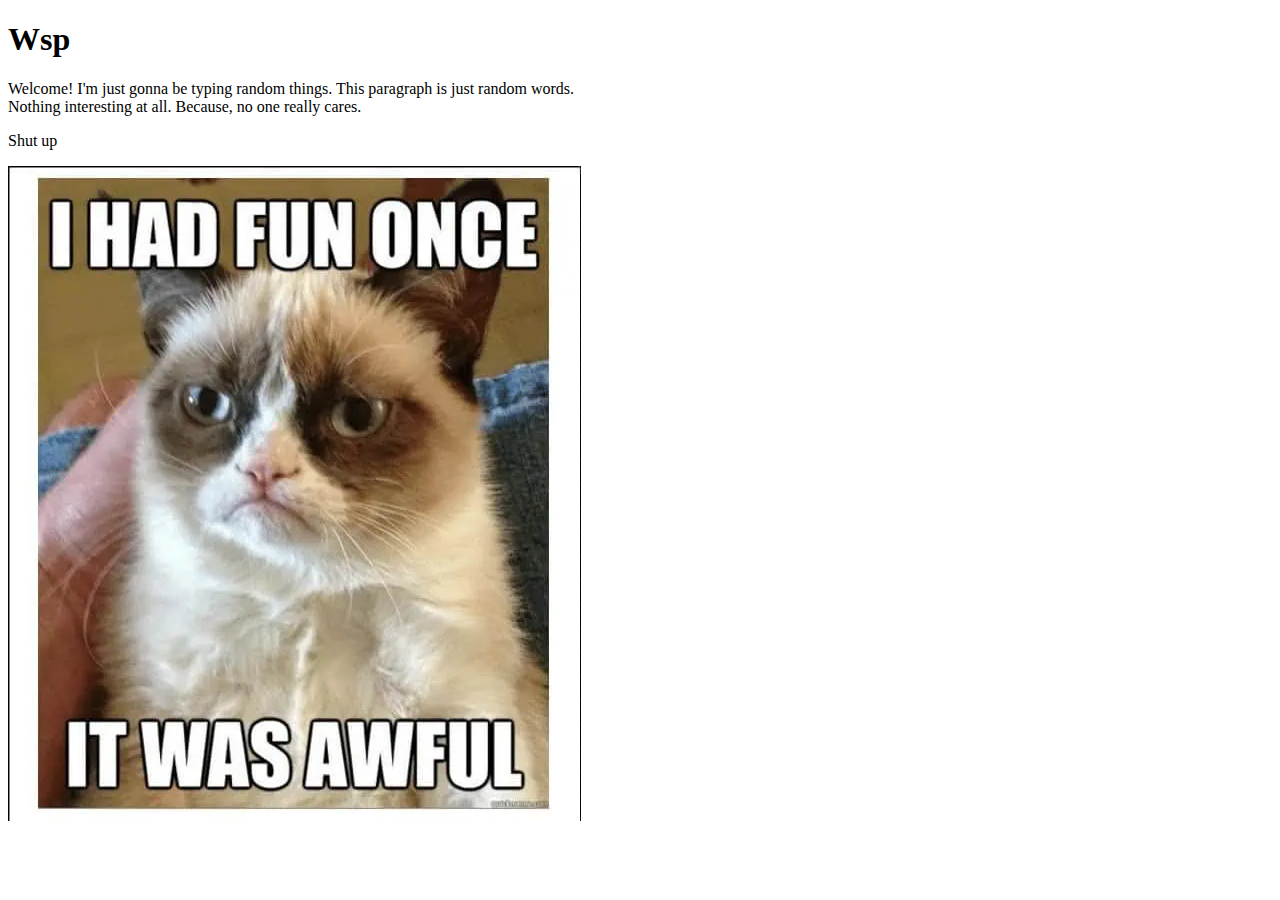
==== index.html @ 49032bea "Testing webpage" ====
<!DOCTYPE html>
<html lang="en">
<head>
    <meta charset="UTF-8">
    <meta name="viewport" content="width=device-width, initial-scale=1.0">
    <title>Document</title>
</head>
<body>
  
    <h1> Wsp </h1>
    <p> Welcome! I'm just gonna be typing random things.
        This paragraph is just random words. <br>
         Nothing interesting at all.
        Because, no one really cares.
    </p>

    <p> Shut up </p>

    <img src=" Images/Cat meme.webp" alt="Angry looking cat meme 
    with the text: i had fun once, it was aweful" srcset="">

</body>
</html>
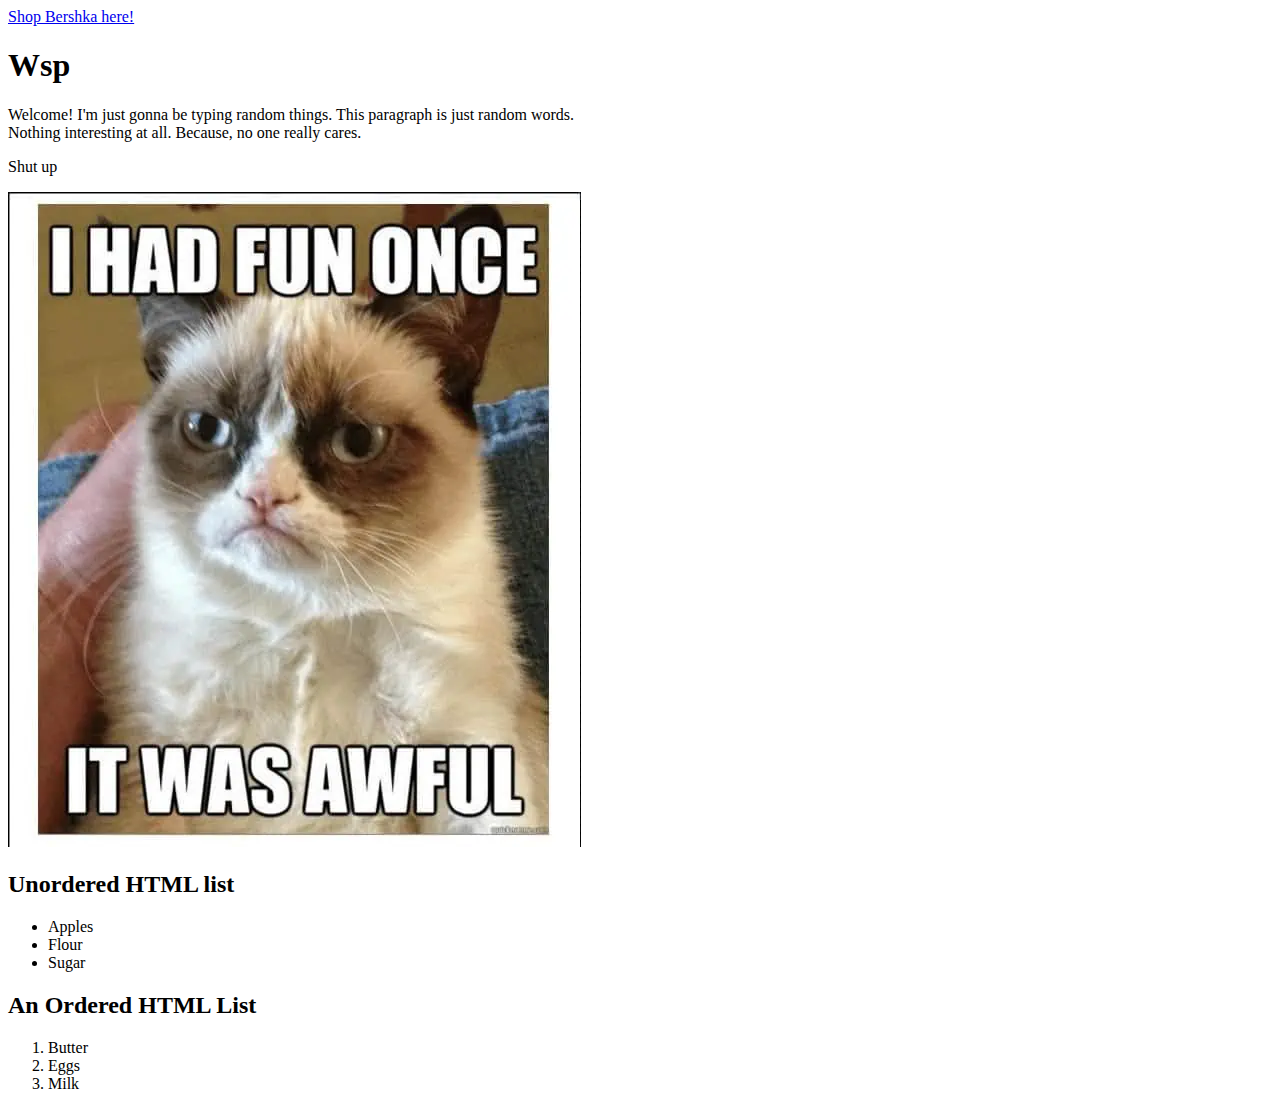
==== commit ee2f1d9e: "Update index.html" ====
--- a/index.html
+++ b/index.html
@@ -6,6 +6,9 @@
     <title>Document</title>
 </head>
 <body>
+
+    <a href="https://www.bershka.com/nl/?gclid=CjwKCAjwo9unBhBTEiwAipC117EFKUnCGXg9UuZcG50AvsCUZzkZzPyWLZ19V8vSKKPnWT65aM7--BoC14QQAvD_BwE" target="_blank">  Shop Bershka here!  </a>
+    
   
     <h1> Wsp </h1>
     <p> Welcome! I'm just gonna be typing random things.
@@ -18,6 +21,24 @@
 
     <img src=" Images/Cat meme.webp" alt="Angry looking cat meme 
     with the text: i had fun once, it was aweful" srcset="">
+    <iframe width="560" height="315" src="https://www.youtube.com/embed/uCVDd0wMYXk?si=7uRoUZm9phJZCEhu" title="YouTube video player" frameborder="0" allow="accelerometer; autoplay; clipboard-write; encrypted-media; gyroscope; picture-in-picture; web-share" allowfullscreen></iframe>
+
+ <h2> Unordered HTML list </h2>
+
+<ul>
+       <li> Apples </li>
+       <li> Flour </li>
+       <li> Sugar </li>
+</ul>
+
+<h2> An Ordered HTML List </h2>
+<ol> 
+<li> Butter</li>
+<li> Eggs </li>
+<li> Milk </li>
+</ol>
+
 
 </body>
+
 </html>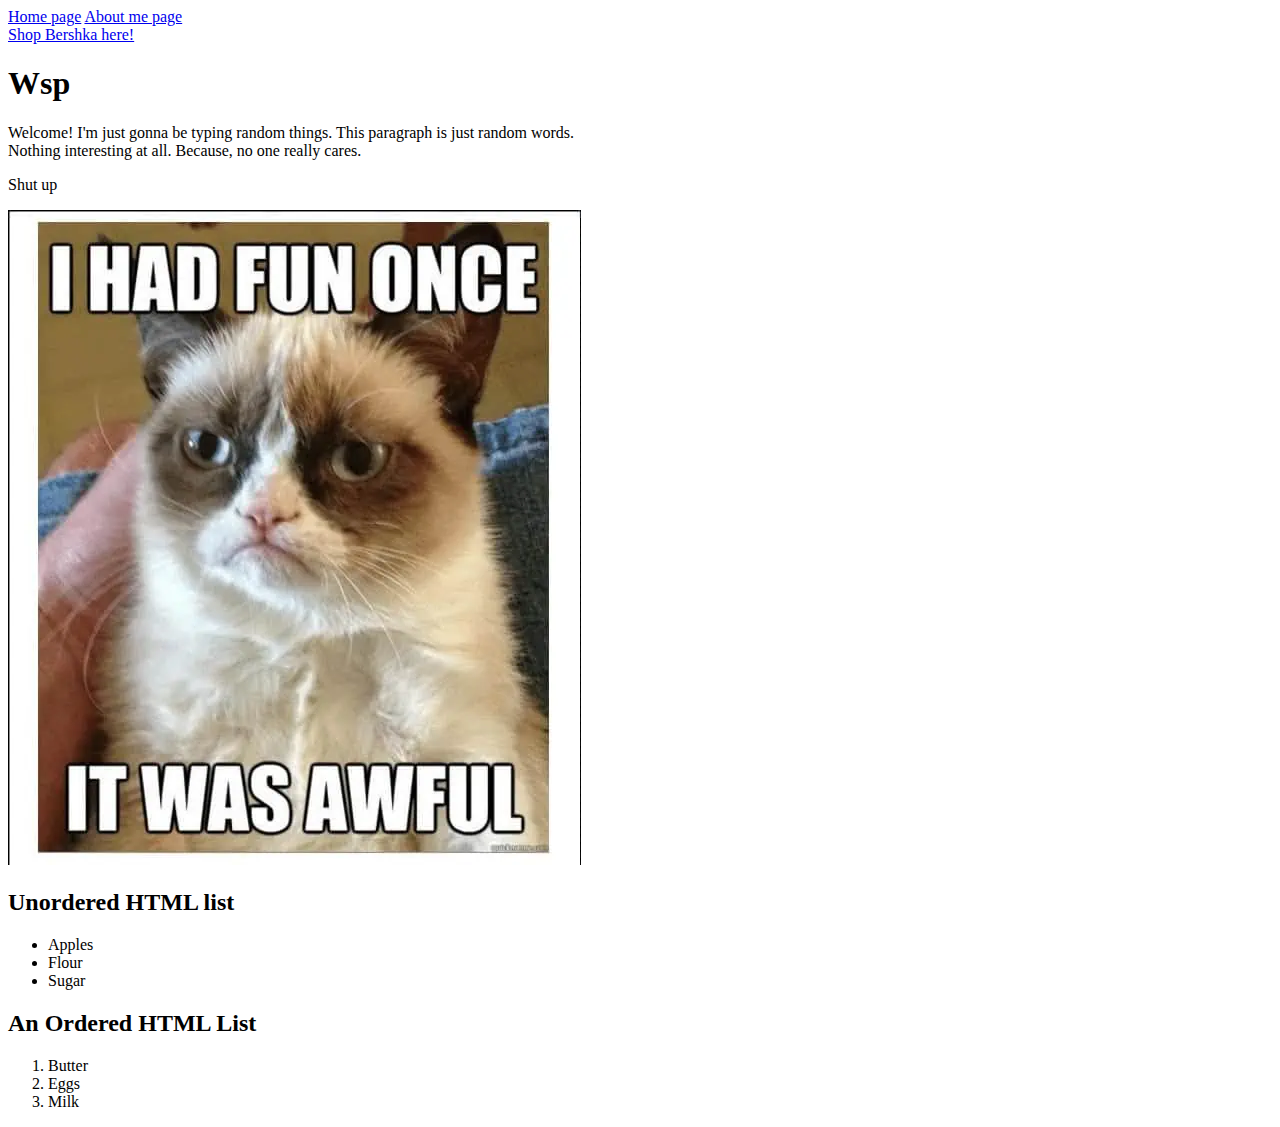
==== commit 6b6d1573: "About me and home page 'button'" ====
--- a/index.html
+++ b/index.html
@@ -6,6 +6,11 @@
     <title>Document</title>
 </head>
 <body>
+
+    <div id="navigation">
+        <a href="index.html"> Home page</a>
+        <a href="aboutMe.html"> About me page</a>
+    </div>
 
     <a href="https://www.bershka.com/nl/?gclid=CjwKCAjwo9unBhBTEiwAipC117EFKUnCGXg9UuZcG50AvsCUZzkZzPyWLZ19V8vSKKPnWT65aM7--BoC14QQAvD_BwE" target="_blank">  Shop Bershka here!  </a>
     
